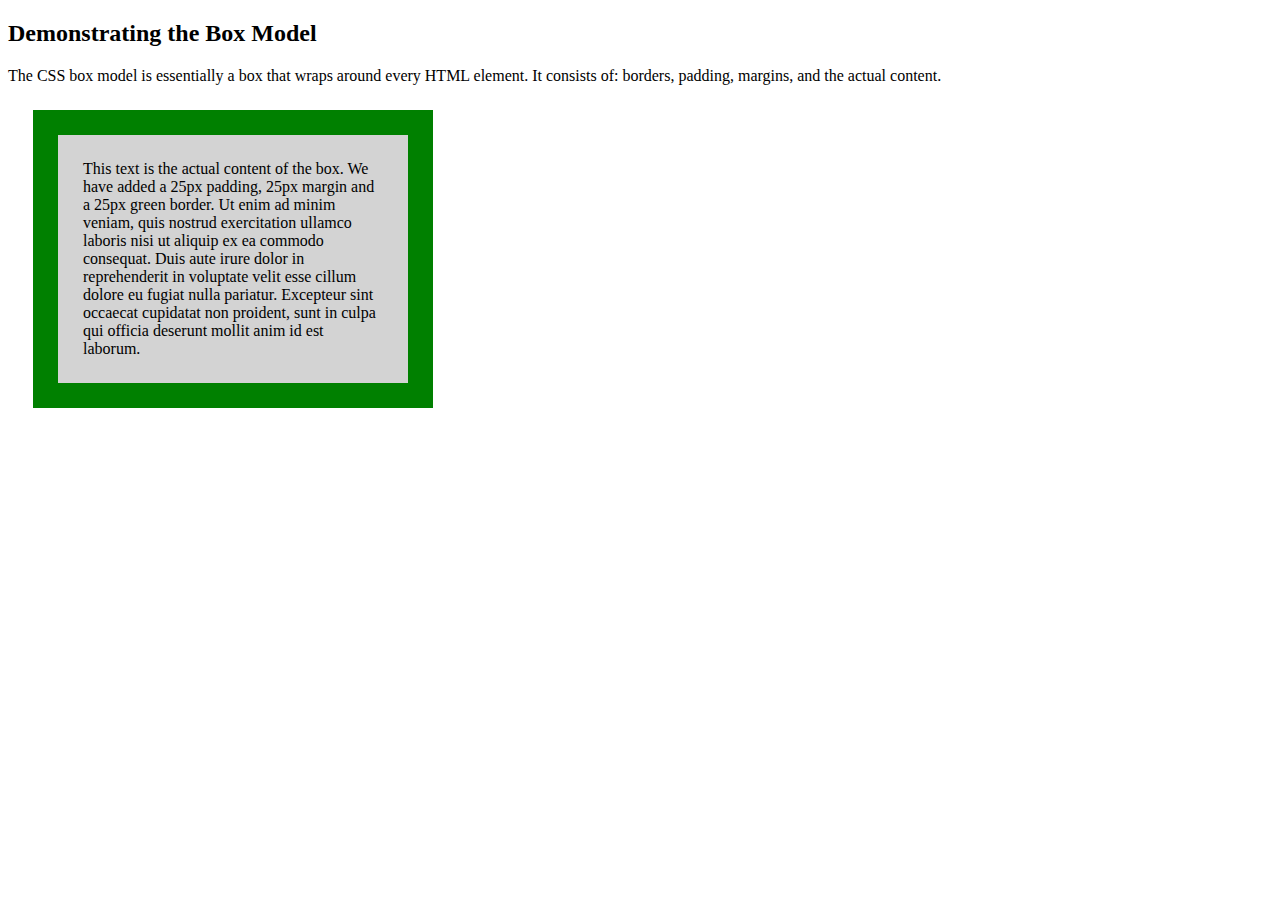
==== Testing Bootstrap/www/embedded.html @ a0a5dbb4 "added bootstrap project" ====
<!DOCTYPE html>
<html>
<head>
<style>
div {
    background-color: lightgrey;
    width: 300px;
    border: 25px solid green;
    padding: 25px;
    margin: 25px;
}
</style>
</head>
<body>

<h2>Demonstrating the Box Model</h2>

<p>The CSS box model is essentially a box that wraps around every HTML element. It consists of: borders, padding, margins, and the actual content.</p>

<div>This text is the actual content of the box. We have added a 25px padding, 25px margin and a 25px green border. Ut enim ad minim veniam, quis nostrud exercitation ullamco laboris nisi ut aliquip ex ea commodo consequat. Duis aute irure dolor in reprehenderit in voluptate velit esse cillum dolore eu fugiat nulla pariatur. Excepteur sint occaecat cupidatat non proident, sunt in culpa qui officia deserunt mollit anim id est laborum.</div>

</body>
</html>
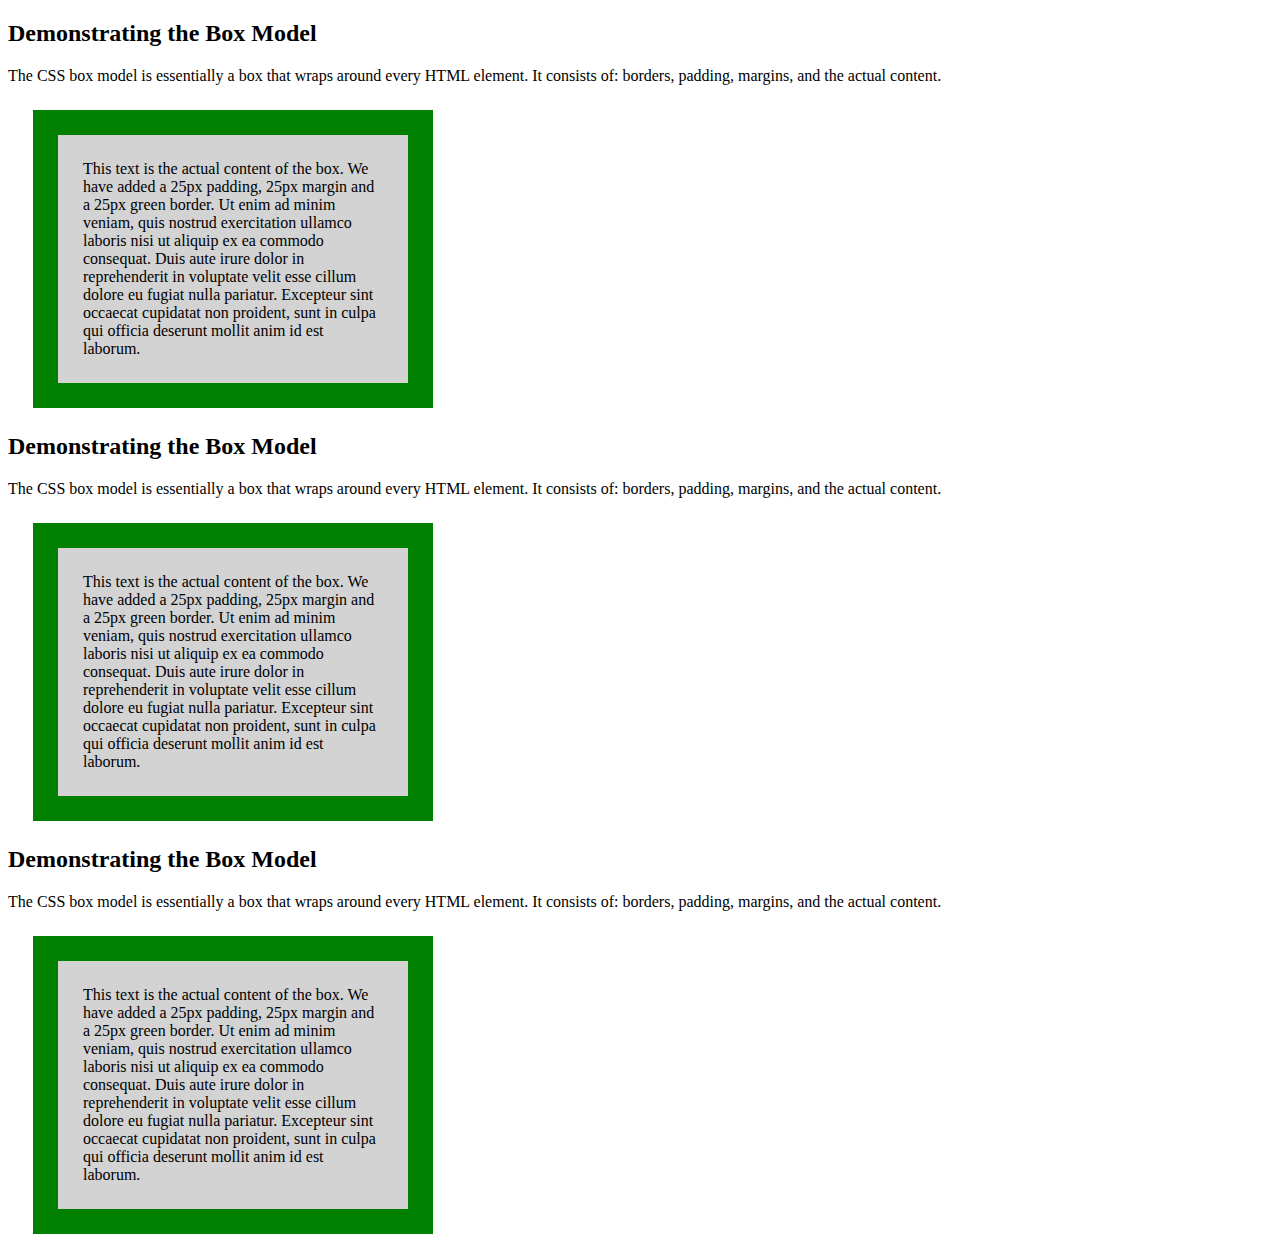
==== commit 23e877ee: "added buttons and fixed layout" ====
--- a/Testing Bootstrap/www/embedded.html
+++ b/Testing Bootstrap/www/embedded.html
@@ -2,7 +2,7 @@
 <html>
 <head>
 <style>
-div {
+div.embedded {
     background-color: lightgrey;
     width: 300px;
     border: 25px solid green;
@@ -17,7 +17,19 @@
 
 <p>The CSS box model is essentially a box that wraps around every HTML element. It consists of: borders, padding, margins, and the actual content.</p>
 
-<div>This text is the actual content of the box. We have added a 25px padding, 25px margin and a 25px green border. Ut enim ad minim veniam, quis nostrud exercitation ullamco laboris nisi ut aliquip ex ea commodo consequat. Duis aute irure dolor in reprehenderit in voluptate velit esse cillum dolore eu fugiat nulla pariatur. Excepteur sint occaecat cupidatat non proident, sunt in culpa qui officia deserunt mollit anim id est laborum.</div>
+<div class="embedded">This text is the actual content of the box. We have added a 25px padding, 25px margin and a 25px green border. Ut enim ad minim veniam, quis nostrud exercitation ullamco laboris nisi ut aliquip ex ea commodo consequat. Duis aute irure dolor in reprehenderit in voluptate velit esse cillum dolore eu fugiat nulla pariatur. Excepteur sint occaecat cupidatat non proident, sunt in culpa qui officia deserunt mollit anim id est laborum.</div>
+
+<h2>Demonstrating the Box Model</h2>
+
+<p>The CSS box model is essentially a box that wraps around every HTML element. It consists of: borders, padding, margins, and the actual content.</p>
+
+<div class="embedded">This text is the actual content of the box. We have added a 25px padding, 25px margin and a 25px green border. Ut enim ad minim veniam, quis nostrud exercitation ullamco laboris nisi ut aliquip ex ea commodo consequat. Duis aute irure dolor in reprehenderit in voluptate velit esse cillum dolore eu fugiat nulla pariatur. Excepteur sint occaecat cupidatat non proident, sunt in culpa qui officia deserunt mollit anim id est laborum.</div>
+
+<h2>Demonstrating the Box Model</h2>
+
+<p>The CSS box model is essentially a box that wraps around every HTML element. It consists of: borders, padding, margins, and the actual content.</p>
+
+<div class="embedded">This text is the actual content of the box. We have added a 25px padding, 25px margin and a 25px green border. Ut enim ad minim veniam, quis nostrud exercitation ullamco laboris nisi ut aliquip ex ea commodo consequat. Duis aute irure dolor in reprehenderit in voluptate velit esse cillum dolore eu fugiat nulla pariatur. Excepteur sint occaecat cupidatat non proident, sunt in culpa qui officia deserunt mollit anim id est laborum.</div>
 
 </body>
 </html>
